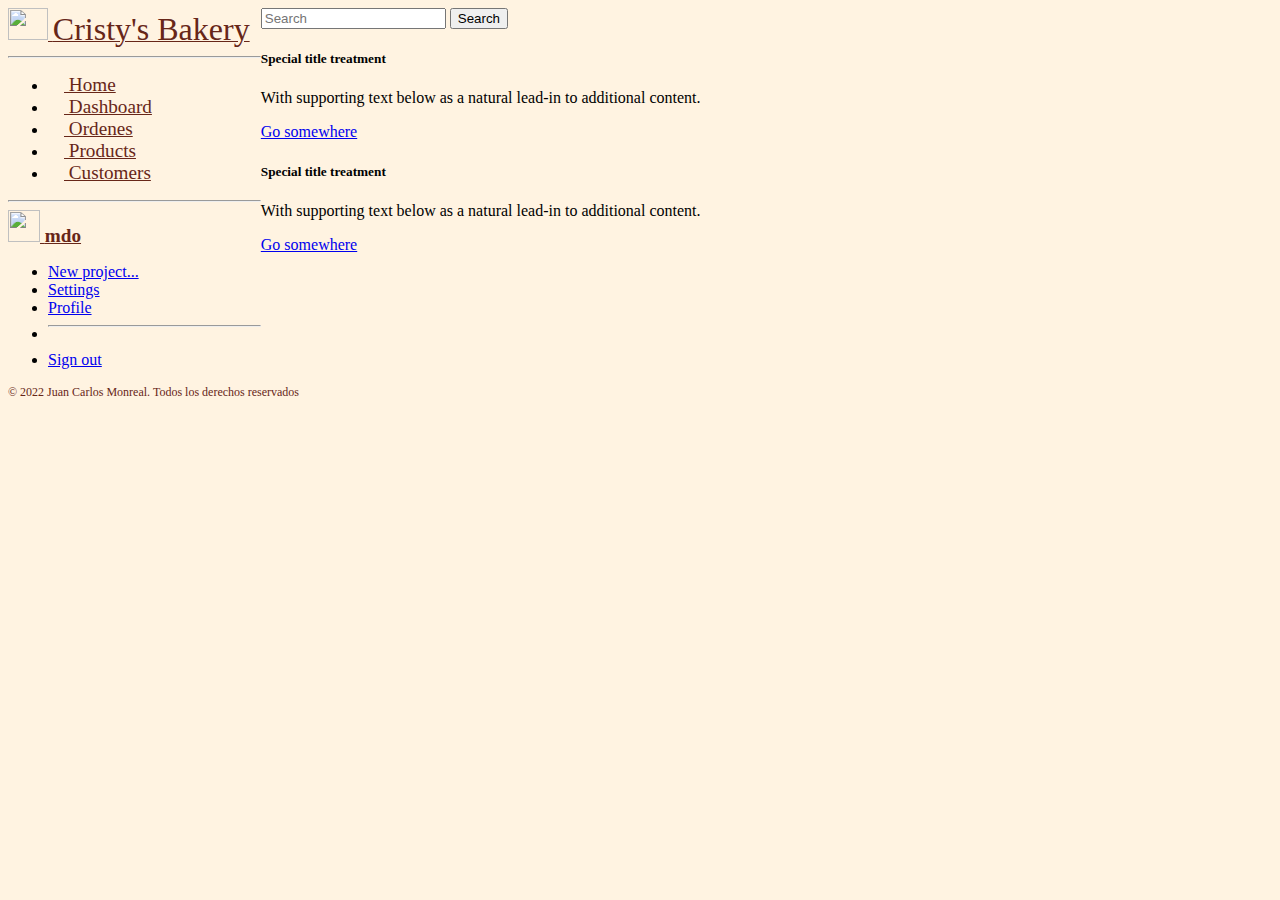
==== app/index.html @ 91c18fd4 "add: app Orders" ====
<!DOCTYPE html>
<html lang="en">
<head>
    <meta charset="UTF-8">
    <meta http-equiv="X-UA-Compatible" content="IE=edge">
    <meta name="viewport" content="width=device-width, initial-scale=1.0">
    <title>Cristy's Bakery Admin</title>

    <!-- ICON-->
    <link rel="icon" href="../assets/images/Cristy_bakery.ico">
    
    <!-- Bootstrap 5 CSS-->
    <link href="https://cdn.jsdelivr.net/npm/bootstrap@5.0.2/dist/css/bootstrap.min.css" rel="stylesheet"
        integrity="sha384-EVSTQN3/azprG1Anm3QDgpJLIm9Nao0Yz1ztcQTwFspd3yD65VohhpuuCOmLASjC" crossorigin="anonymous">
    
    <!-- Custom CSS-->
    <link href="../assets/css/style.css" rel="stylesheet">
</head>
<body id="home">
    <main class="wrapper">
        <div class="d-flex flex-column flex-shrink-0 p-3 shadow" style="width: 20%;">
            <a href="/" class="d-flex align-items-center mb-3 mb-md-0 me-md-auto navbar-letter text-decoration-none">
                <!-- <svg class="bi me-2" width="40" height="32">
                        <use xlink:href="#bootstrap" />
                    </svg> -->
                <img src="../assets/images/Cristy_bakery-removebg-preview.png" width="40" height="32">
                <span class="fs-4 letters">Cristy's Bakery</span>
            </a>
            <hr>
            <ul class="nav nav-pills flex-column mb-auto">
                <li class="nav-item">
                    <a href="../index.html" class="nav-link navbar-letter" aria-current="page">
                        <svg class="bi me-2" width="16" height="16">
                            <use xlink:href="#home" />
                        </svg>
                        Home
                    </a>
                </li>
                <li>
                    <a href="index.html" class="nav-link navbar-letter">
                        <svg class="bi me-2" width="16" height="16">
                            <use xlink:href="#speedometer2" />
                        </svg>
                        Dashboard
                    </a>
                </li>
                <li>
                    <a href="adminOrders.html" class="nav-link navbar-letter">
                        <svg class="bi me-2" width="16" height="16">
                            <use xlink:href="#table" />
                        </svg>
                        Ordenes
                    </a>
                </li>
                <li>
                    <a href="#" class="nav-link navbar-letter">
                        <svg class="bi me-2" width="16" height="16">
                            <use xlink:href="#grid" />
                        </svg>
                        Products
                    </a>
                </li>
                <li>
                    <a href="#" class="nav-link navbar-letter">
                        <svg class="bi me-2" width="16" height="16">
                            <use xlink:href="#people-circle" />
                        </svg>
                        Customers
                    </a>
                </li>
            </ul>
            <hr>
            <div class="dropdown">
                <a href="#" class="d-flex align-items-center navbar-letter text-decoration-none dropdown-toggle" id="dropdownUser2"
                    data-bs-toggle="dropdown" aria-expanded="false">
                    <img src="https://github.com/mdo.png" alt="" width="32" height="32" class="rounded-circle me-2">
                    <strong>mdo</strong>
                </a>
                <ul class="dropdown-menu text-small shadow" aria-labelledby="dropdownUser2">
                    <li><a class="dropdown-item" href="#">New project...</a></li>
                    <li><a class="dropdown-item" href="#">Settings</a></li>
                    <li><a class="dropdown-item" href="#">Profile</a></li>
                    <li>
                        <hr class="dropdown-divider">
                    </li>
                    <li><a class="dropdown-item" href="#">Sign out</a></li>
                </ul>
            </div>
        </div>
        <div class="content" style="width: 80%;">
            <div class="container shadow">
                <nav class="navbar">
                    <form class="d-flex">
                        <input class="form-control me-2" type="search" placeholder="Search" aria-label="Search">
                        <button class="btn btn-outline-success" type="submit">Search</button>
                    </form>
                </nav>
            </div>
            <div class="container" style="margin-top: 20px;">
                <div class="row">
                    <div class="col-sm-6">
                        <div class="card shadow">
                            <div class="card-body">
                                <h5 class="card-title">Special title treatment</h5>
                                <p class="card-text">With supporting text below as a natural lead-in to additional content.</p>
                                <a href="#" class="btn btn-primary">Go somewhere</a>
                            </div>
                        </div>
                    </div>
                    <div class="col-sm-6">
                        <div class="card shadow">
                            <div class="card-body">
                                <h5 class="card-title">Special title treatment</h5>
                                <p class="card-text">With supporting text below as a natural lead-in to additional content.</p>
                                <a href="#" class="btn btn-primary">Go somewhere</a>
                            </div>
                        </div>
                    </div>
                </div>
            </div>
        </div>
    </main>
    <footer class="footer mt-auto py-3 shadow">
        <div class="container footer-text text-center">
            <span> &copy; 2022 Juan Carlos Monreal.</span>
            <span>Todos los derechos reservados</span>
        </div>
    </footer>
</body>
</html>
---- assets/css/style.css ----
body {
    background-color: #fff3e1;
}
/* #fff3ei white pink*/
/* #ffe483  yellow something*/
/* #ffc1b6 pink something */
/* #672618 brown something */
.background-white {
    background-color: #fff3e1;
}
.letters {
    color: #672618;
    font-size: xx-large;
    font-family: fantasy;
}
.card-custom {
    width: 18rem; 
    border: radius 15px;
    background: none;
}

.footer-text {
    color: #672618;
    font-size: 12px;
}
.text-brown-custom {
    color: #672618;
    font-size: 48px;
}
.navbar-letter {
    color: #672618;
    font-family: fantasy;
    font-size: larger;
}

.nav a:hover{
    background-color: #ffe483;
    color: #672618;
    
}

.wrapper {
    display: flex;
    width: 100%;
    align-items: stretch;
}
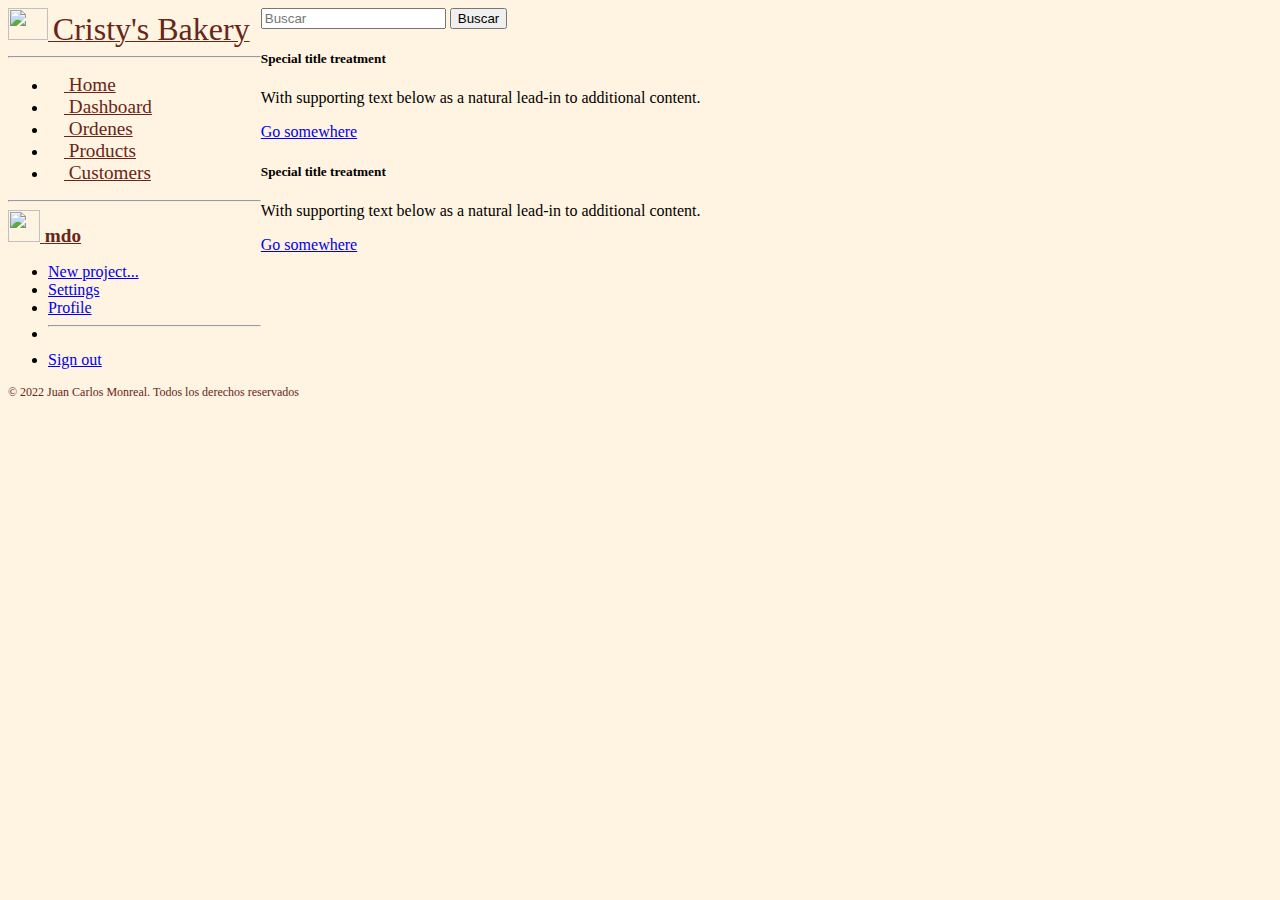
==== commit 1bd2e453: "fix: search -> buscar" ====
--- a/app/index.html
+++ b/app/index.html
@@ -88,11 +88,11 @@
             </div>
         </div>
         <div class="content" style="width: 80%;">
-            <div class="container shadow">
+            <div class="container-fluid shadow">
                 <nav class="navbar">
                     <form class="d-flex">
-                        <input class="form-control me-2" type="search" placeholder="Search" aria-label="Search">
-                        <button class="btn btn-outline-success" type="submit">Search</button>
+                        <input class="form-control me-2" type="search" placeholder="Buscar" aria-label="Search">
+                        <button class="btn btn-outline-success" type="submit">Buscar</button>
                     </form>
                 </nav>
             </div>
